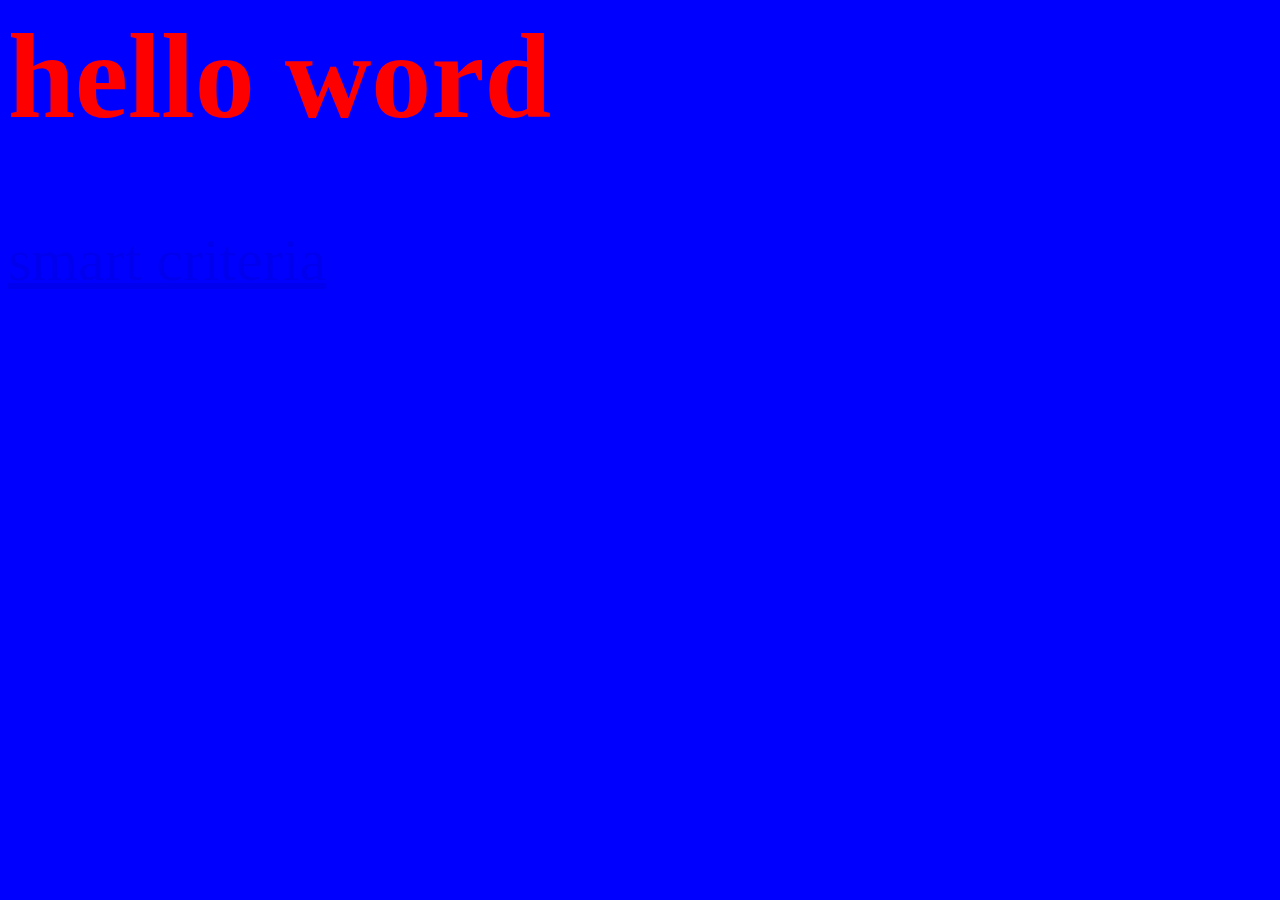
==== index.html @ 7f5c35bb "Update index.html" ====
<html>
<head>
<title>simone</title>
  <style>
    body {
      font-size: 60px;
      background-color:blue;
      color:red;
      
    }
  </style>
</head>
<body>
<h1>hello word</h1>
  <a href="smart.html">smart criteria</a>
</body>
</html>
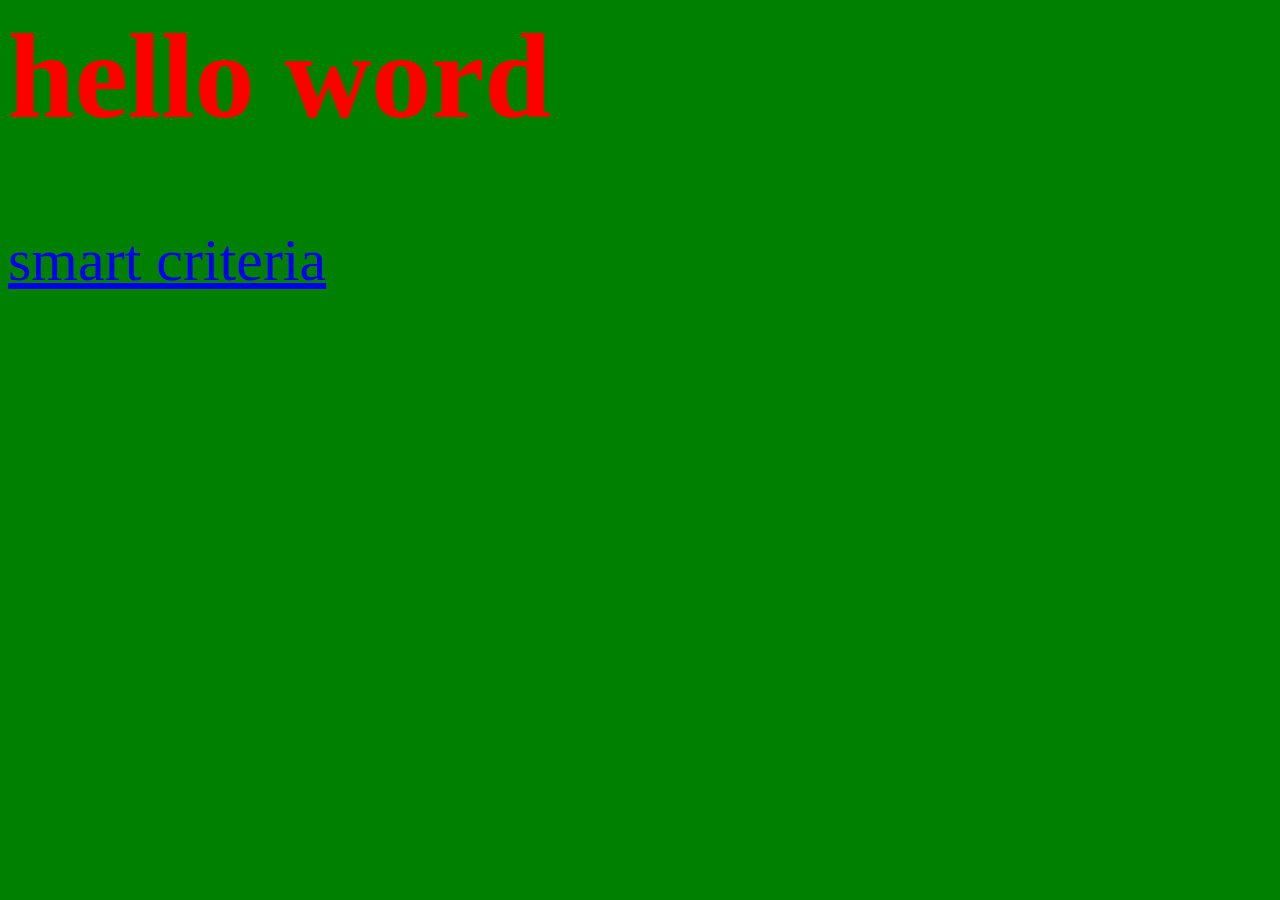
==== commit 66ad562f: "Update index.html" ====
--- a/index.html
+++ b/index.html
@@ -4,7 +4,7 @@
   <style>
     body {
       font-size: 60px;
-      background-color:blue;
+      background-color:green;
       color:red;
       
     }
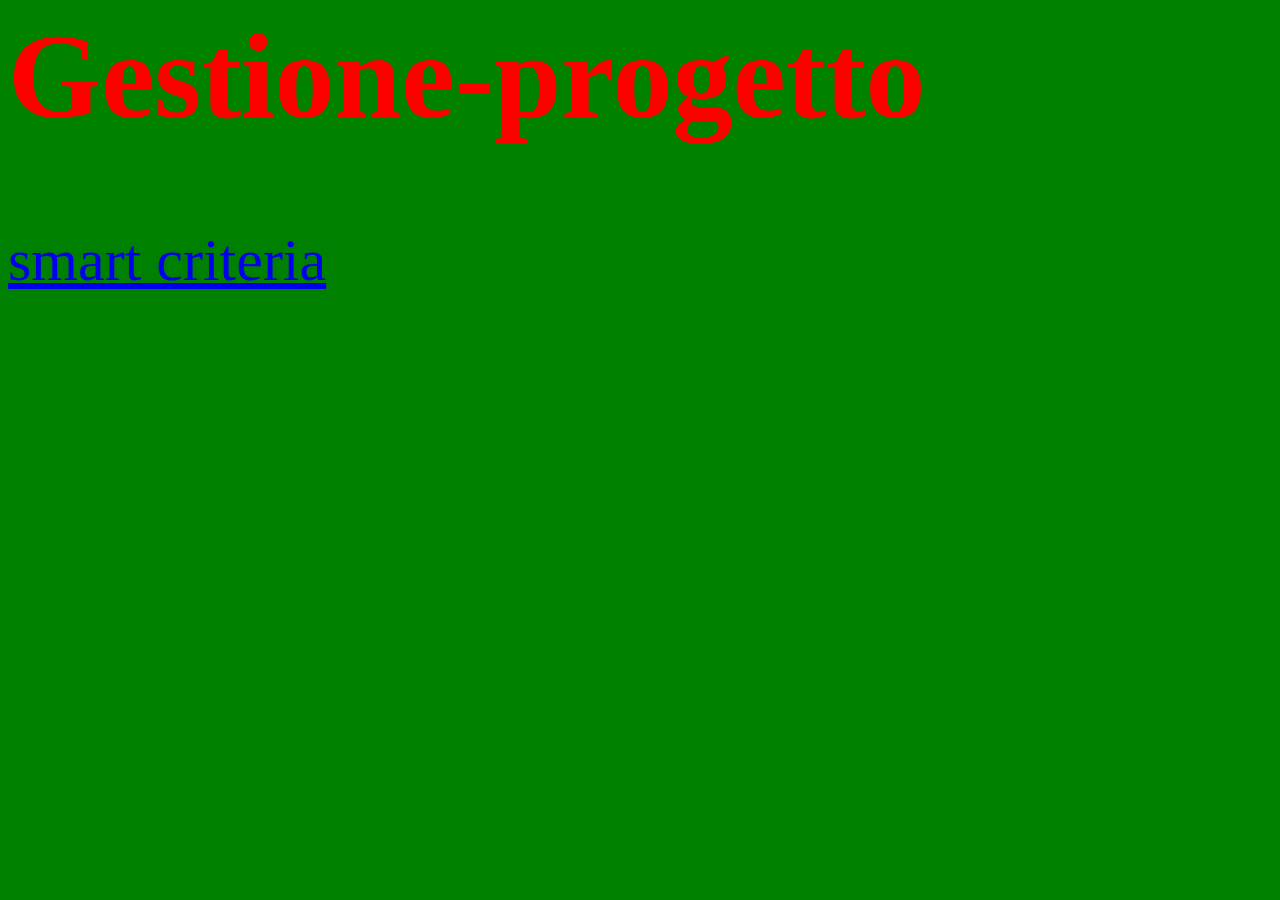
==== commit 8cd80517: "Update index.html" ====
--- a/index.html
+++ b/index.html
@@ -11,7 +11,7 @@
   </style>
 </head>
 <body>
-<h1>hello word</h1>
+<h1>Gestione-progetto</h1>
   <a href="smart.html">smart criteria</a>
 </body>
 </html>
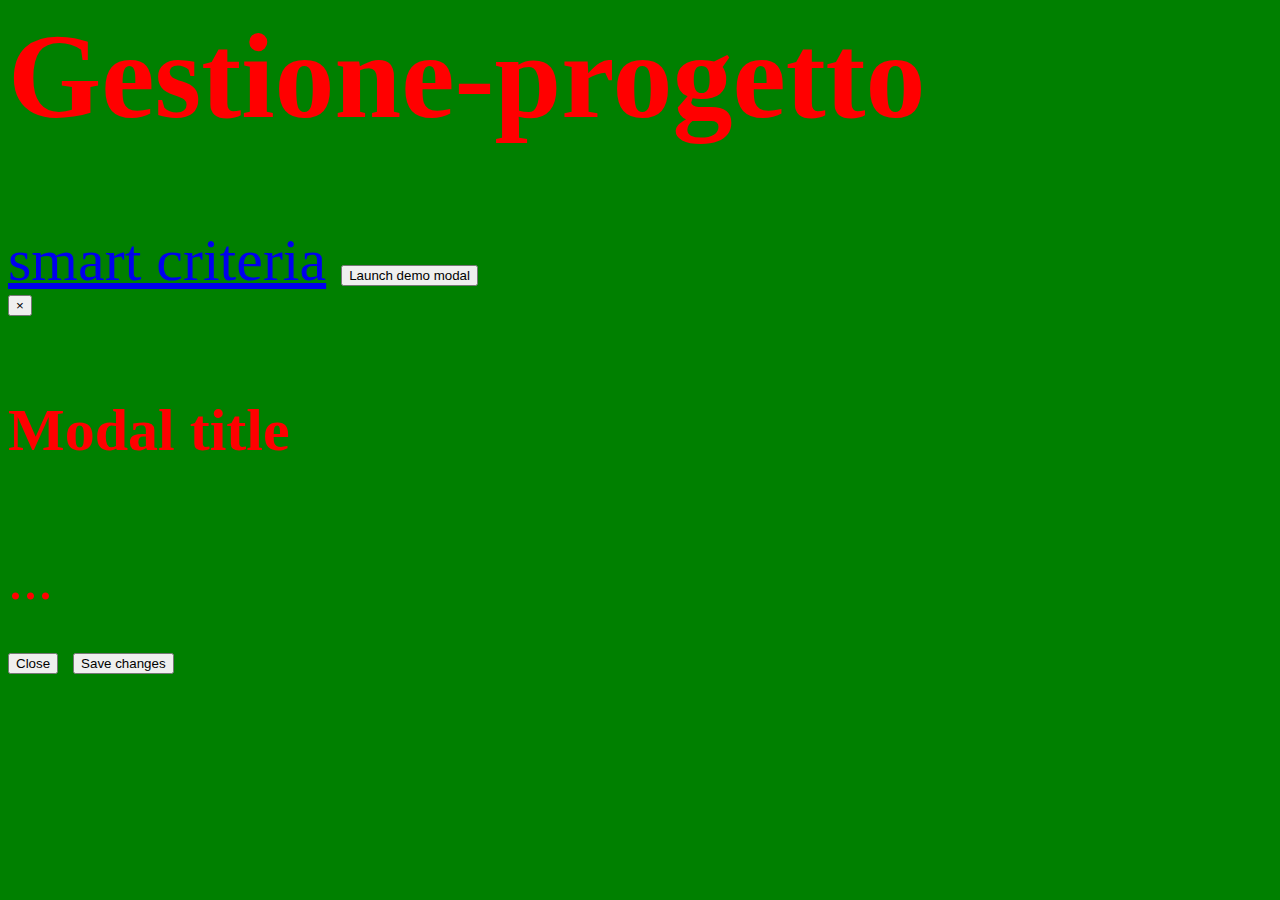
==== commit 1c3190e7: "added a button and a popup" ====
--- a/index.html
+++ b/index.html
@@ -1,17 +1,44 @@
 <html>
 <head>
+ <script src="https://maxcdn.bootstrapcdn.com/bootstrap/3.3.7/js/bootstrap.min.js" 
+         integrity="sha384-Tc5IQib027qvyjSMfHjOMaLkfuWVxZxUPnCJA7l2mCWNIpG9mGCD8wGNIcPD7Txa" crossorigin="anonymous"></script>
 <title>simone</title>
   <style>
-    body {
+   body{ 
+    
       font-size: 60px;
       background-color:green;
       color:red;
-      
-    }
+   }
+    
   </style>
 </head>
 <body>
+ 
 <h1>Gestione-progetto</h1>
   <a href="smart.html">smart criteria</a>
+  <!-- Button trigger modal -->
+<button type="button" class="btn btn-primary btn-lg" data-toggle="modal" data-target="#myModal">
+  Launch demo modal
+</button>
+
+<!-- Modal -->
+<div class="modal fade" id="myModal" tabindex="-1" role="dialog" aria-labelledby="myModalLabel">
+  <div class="modal-dialog" role="document">
+    <div class="modal-content">
+      <div class="modal-header">
+        <button type="button" class="close" data-dismiss="modal" aria-label="Close"><span aria-hidden="true">&times;</span></button>
+        <h4 class="modal-title" id="myModalLabel">Modal title</h4>
+      </div>
+      <div class="modal-body">
+        ...
+      </div>
+      <div class="modal-footer">
+        <button type="button" class="btn btn-default" data-dismiss="modal">Close</button>
+        <button type="button" class="btn btn-primary">Save changes</button>
+      </div>
+    </div>
+  </div>
+</div>
 </body>
 </html>
